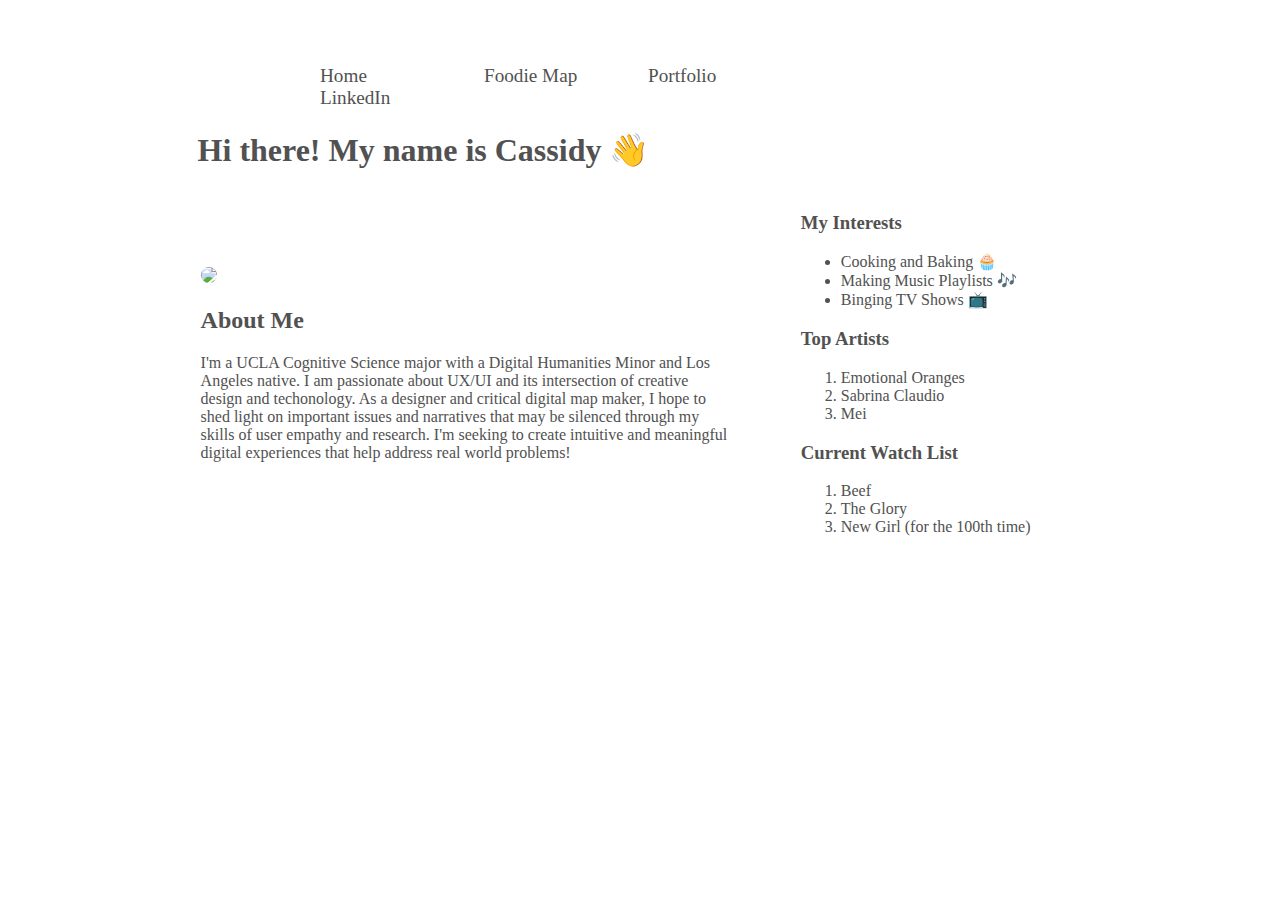
==== week1/index.html @ 3432671d "update" ====
<!DOCTYPE html>
<html>
    <head>
        <title>Cassidy's Portfolio</title>
        <!-- hint: remember to change your page title! -->
        <meta charset="utf-8" />
        <link rel="shortcut icon" href="#">
        <link rel="stylesheet" href="styles/style.css">
    </head>

    <body>
        <header>
            <nav class="navMenu">
                <a href="index.html">Home</a>
                <a href="map.html">Foodie Map</a>
                <a href="https://cassidytu.webflow.io/">Portfolio</a>
                <a href="https://www.linkedin.com/in/cassidy-tu-092409226/">LinkedIn</a>
                <div class="dot"></div>
            </nav>
        </header>

        <div class="main" style="margin-top:8%; padding-left:15%;">
            <div id="contents">
                <h1>Hi there! My name is Cassidy 👋</h1>
                <table>
                    <tr>
                        <td style="width:50%">
                            <img src="profile.png" style="border-radius:15px; align-content: center; width:40%">
                            <h2>About Me</h2>
                            <p> I'm a UCLA Cognitive Science major with a Digital Humanities Minor and Los Angeles native. I am passionate about UX/UI and its intersection of creative design and techonology. As a designer and critical digital map maker, I hope to shed light on important issues and narratives that may be silenced through my skills of user empathy and research. I'm seeking to create intuitive and meaningful digital experiences that help address real world problems!</p>
                        </td>

                        <td>
                            <div style="padding-left: 4rem;">
                                <h3>My Interests</h3>
                                <ul>
                                    <li>Cooking and Baking 🧁</li>
                                    <li>Making Music Playlists 🎶</li>
                                    <li>Binging TV Shows 📺</li>
                                </ul>

                                <h3>Top Artists</h3>
                                <ol>
                                    <li>Emotional Oranges</li>
                                    <li>Sabrina Claudio</li>
                                    <li>Mei</li>
                                </ol>

                                <h3>Current Watch List</h3>
                                <ol>
                                    <li>Beef</li>
                                    <li>The Glory</li>
                                    <li>New Girl (for the 100th time)</li>
                                </ol>
                            </div>
                        </td>
                    </tr>
                </table>
            </div>
        </div>
        <script src="js/init.js"></script>
    </body>
</html>
---- week1/styles/style.css ----
body{
    display: grid;
    /* grid-template-columns: 1fr;  */
    grid-auto-rows: auto 1fr;
    grid-template-areas: "header" "main_content" "footer";
    background-color: white;
    font-family: Gelica, serif; 
    color: #515151;
    /* height: 100vh; */
}

header{
    grid-area: header;
}

.navMenu {
    position: absolute;
    top: 10%;
    left: 50%;
    -webkit-transform: translate(-50%, -50%);
    transform: translate(-50%, -50%);
  }
  
  .navMenu a {
    color: #515151;
    text-decoration: none;
    font-size: 1.2em;
    font-weight: 500;
    display: inline-block;
    width: 160px;
    -webkit-transition: all 0.2s ease-in-out;
    transition: all 0.2s ease-in-out;
  }
  
  .navMenu a:hover {
    color: #844BFD;
  }
  
  .navMenu .dot {
    width: 6px;
    height: 6px;
    background: #844BFD;
    border-radius: 50%;
    opacity: 0;
    -webkit-transform: translateX(30px);
    transform: translateX(30px);
    -webkit-transition: all 0.2s ease-in-out;
    transition: all 0.2s ease-in-out;
  }
  
  .navMenu a:nth-child(1):hover ~ .dot {
    -webkit-transform: translateX(20px);
    transform: translateX(20px);
    -webkit-transition: all 0.2s ease-in-out;
    transition: all 0.2s ease-in-out;
    opacity: 1;
  }
  
  .navMenu a:nth-child(2):hover ~ .dot {
    -webkit-transform: translateX(210px);
    transform: translateX(210px);
    -webkit-transition: all 0.2s ease-in-out;
    transition: all 0.2s ease-in-out;
    opacity: 1;
  }
  
  .navMenu a:nth-child(3):hover ~ .dot {
    -webkit-transform: translateX(360px);
    transform: translateX(360px);
    -webkit-transition: all 0.2s ease-in-out;
    transition: all 0.2s ease-in-out;
    opacity: 1;
  }
  
  .navMenu a:nth-child(4):hover ~ .dot {
    -webkit-transform: translateX(520px);
    transform: translateX(520px);
    -webkit-transition: all 0.2s ease-in-out;
    transition: all 0.2s ease-in-out;
    opacity: 1;
  }

#footer{
    grid-area: footer;
}

.main{
    grid-area: main_content;
    grid-template-areas: "content";
}

#contents{
    grid-area: content;
}

#the_map{
	height:80vh;
    grid-area: main_map;
}
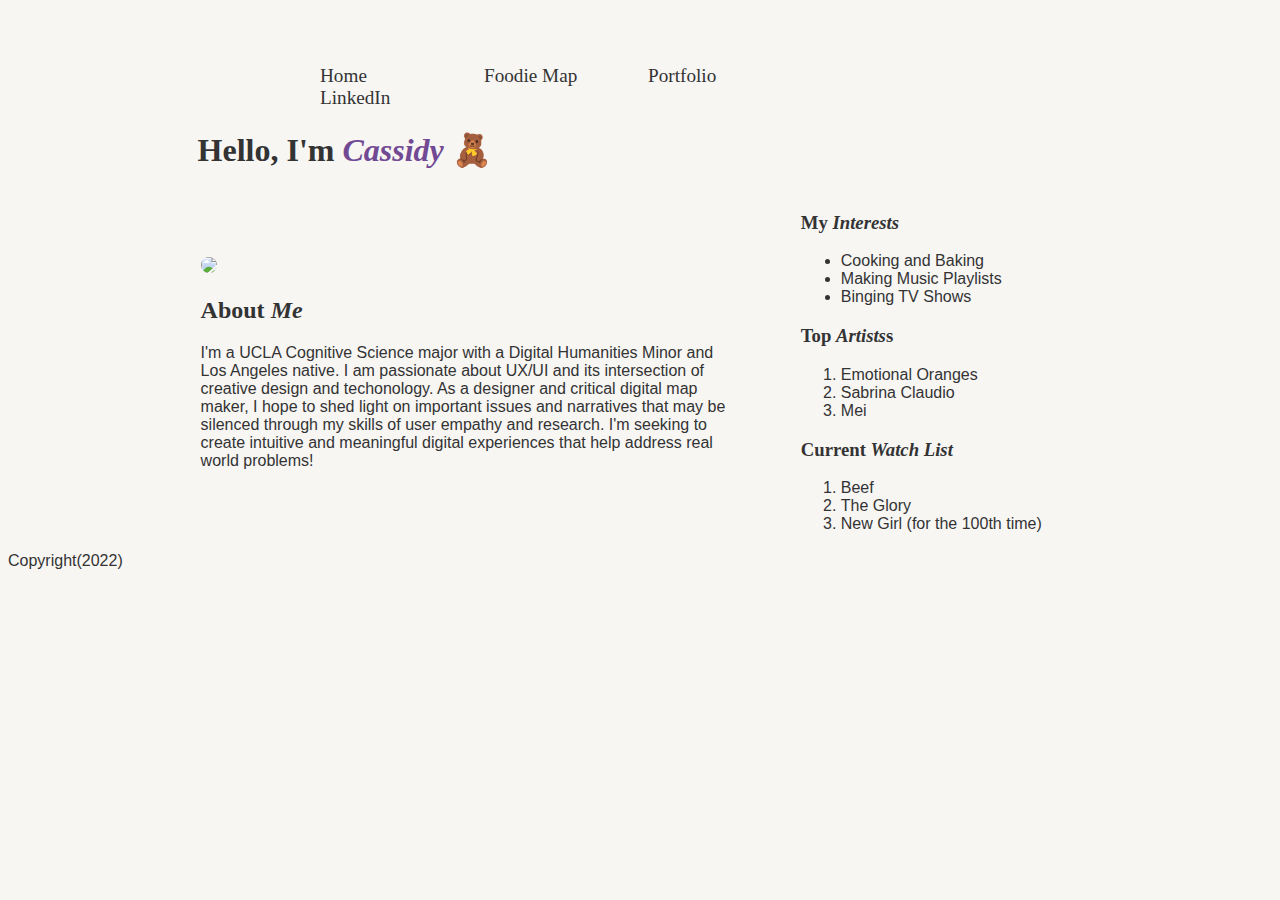
==== commit 12c97873: "final lab 2 map" ====
--- a/week1/index.html
+++ b/week1/index.html
@@ -21,32 +21,32 @@
 
         <div class="main" style="margin-top:8%; padding-left:15%;">
             <div id="contents">
-                <h1>Hi there! My name is Cassidy 👋</h1>
+                <h1>Hello, I'm <font color="#724993"><i>Cassidy</i></font> 🧸</h1>
                 <table>
                     <tr>
                         <td style="width:50%">
                             <img src="profile.png" style="border-radius:15px; align-content: center; width:40%">
-                            <h2>About Me</h2>
+                            <h2>About <i>Me</i></h2>
                             <p> I'm a UCLA Cognitive Science major with a Digital Humanities Minor and Los Angeles native. I am passionate about UX/UI and its intersection of creative design and techonology. As a designer and critical digital map maker, I hope to shed light on important issues and narratives that may be silenced through my skills of user empathy and research. I'm seeking to create intuitive and meaningful digital experiences that help address real world problems!</p>
                         </td>
 
                         <td>
                             <div style="padding-left: 4rem;">
-                                <h3>My Interests</h3>
+                                <h3>My <i>Interests</i></h3>
                                 <ul>
-                                    <li>Cooking and Baking 🧁</li>
-                                    <li>Making Music Playlists 🎶</li>
-                                    <li>Binging TV Shows 📺</li>
+                                    <li>Cooking and Baking</li>
+                                    <li>Making Music Playlists</li>
+                                    <li>Binging TV Shows</li>
                                 </ul>
 
-                                <h3>Top Artists</h3>
+                                <h3>Top <i>Artists</i>s</h3>
                                 <ol>
                                     <li>Emotional Oranges</li>
                                     <li>Sabrina Claudio</li>
                                     <li>Mei</li>
                                 </ol>
 
-                                <h3>Current Watch List</h3>
+                                <h3>Current <i>Watch List</i></h3>
                                 <ol>
                                     <li>Beef</li>
                                     <li>The Glory</li>
@@ -58,6 +58,9 @@
                 </table>
             </div>
         </div>
+        <div id="footer">
+            Copyright(2022)
+        </div>
         <script src="js/init.js"></script>
     </body>
 </html>
--- a/week1/styles/style.css
+++ b/week1/styles/style.css
@@ -3,14 +3,21 @@
     /* grid-template-columns: 1fr;  */
     grid-auto-rows: auto 1fr;
     grid-template-areas: "header" "main_content" "footer";
-    background-color: white;
-    font-family: Gelica, serif; 
-    color: #515151;
+    background-color: #F7F6F3;
+    font-family: Arial, Helvetica, sans-serif, sans-serif;
+    font-style: normal;
+          font-weight: 400;
+    color: #333333;
     /* height: 100vh; */
+}
+h1, h2, h3, h4, h5, h6 {
+  font-family: Gelica, serif;
+  font-weight: 600;
 }
 
 header{
     grid-area: header;
+    font-family: Gelica, serif;
 }
 
 .navMenu {
@@ -22,7 +29,7 @@
   }
   
   .navMenu a {
-    color: #515151;
+    color: #333333;
     text-decoration: none;
     font-size: 1.2em;
     font-weight: 500;
@@ -33,13 +40,13 @@
   }
   
   .navMenu a:hover {
-    color: #844BFD;
+    color: #724993;
   }
   
   .navMenu .dot {
     width: 6px;
     height: 6px;
-    background: #844BFD;
+    background: #724993;
     border-radius: 50%;
     opacity: 0;
     -webkit-transform: translateX(30px);
